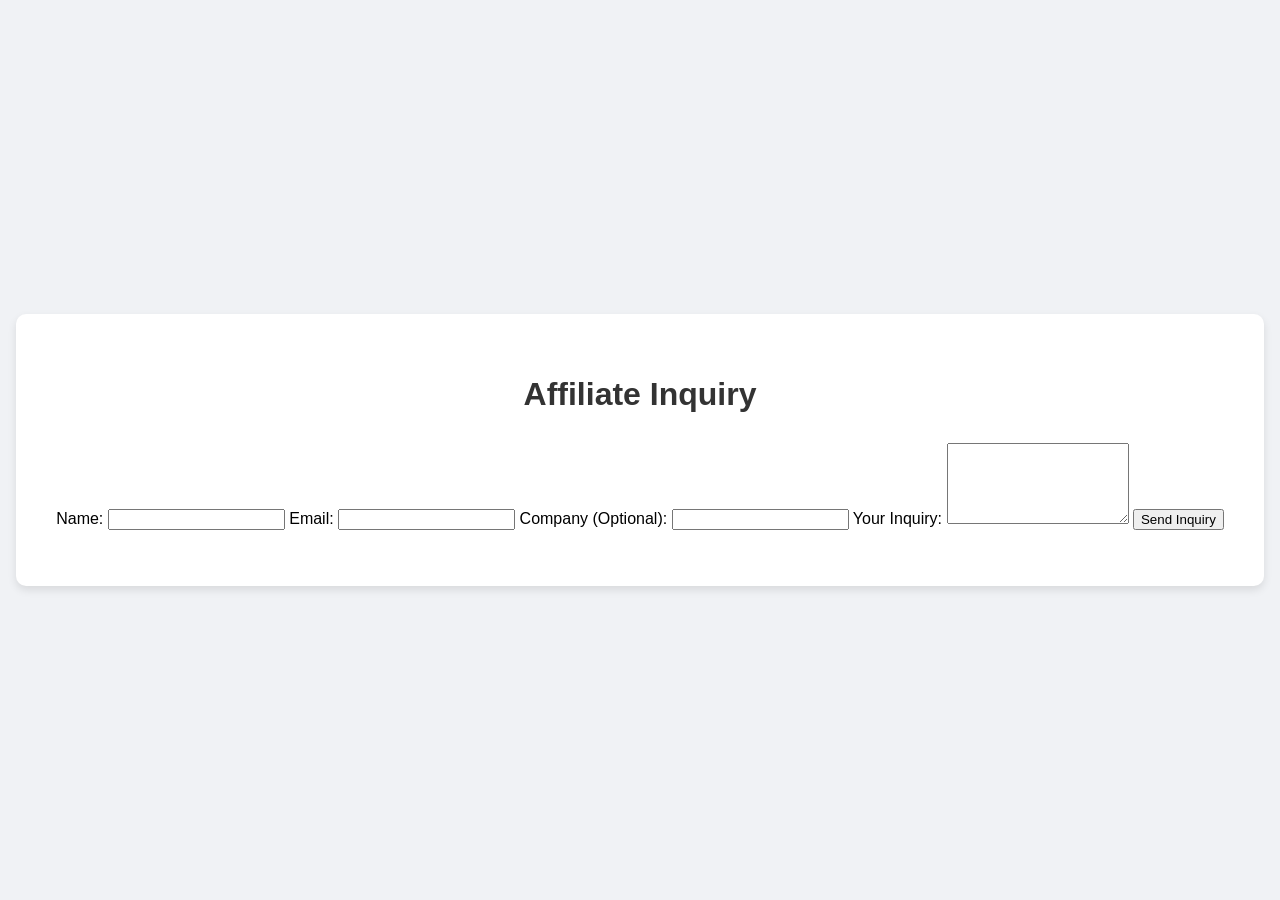
==== contact.html @ cce00f29 "Update project files" ====
<!DOCTYPE html>
<html lang="en">
<head>
    <meta charset="UTF-8">
    <meta name="viewport" content="width=device-width, initial-scale=1.0">
    <title>Affiliate Inquiry</title>
    <link rel="stylesheet" href="style.css">
</head>
<body>
    <div class="container contact-container">
        <h1>Affiliate Inquiry</h1>
        <form action="YOUR_FORMSPREE_ENDPOINT" method="POST" id="affiliate-form">
            <label for="name">Name:</label>
            <input type="text" id="name" name="name" required>

            <label for="email">Email:</label>
            <input type="email" id="email" name="email" required>

            <label for="company">Company (Optional):</label>
            <input type="text" id="company" name="company">

            <label for="inquiry">Your Inquiry:</label>
            <textarea id="inquiry" name="inquiry" rows="5" required></textarea>

            <button type="submit" class="submit-btn">Send Inquiry</button>
        </form>
        <p id="form-status"></p>
    </div>
    <script src="main.js"></script>
</body>
</html>
---- style.css ----
body {
    font-family: 'Arial', sans-serif;
    background-color: #f0f2f5;
    display: flex;
    justify-content: center;
    align-items: center;
    height: 100vh;
    margin: 0;
    transition: background-color 0.3s ease;
}

body.dark-mode {
    background-color: #2c2c2c;
    color: #e0e0e0;
}

.container {
    text-align: center;
    background-color: white;
    padding: 40px;
    border-radius: 10px;
    box-shadow: 0 4px 8px rgba(0, 0, 0, 0.1);
    transition: background-color 0.3s ease, box-shadow 0.3s ease;
}

body.dark-mode .container {
    background-color: #3a3a3a;
    box-shadow: 0 4px 8px rgba(0, 0, 0, 0.4);
}

h1 {
    color: #333;
    margin-bottom: 30px;
    transition: color 0.3s ease;
}

body.dark-mode h1 {
    color: #f0f0f0;
}

#generator-btn, #theme-toggle {
    background-color: #4CAF50;
    color: white;
    border: none;
    padding: 15px 32px;
    text-align: center;
    text-decoration: none;
    display: inline-block;
    font-size: 16px;
    margin: 4px 2px;
    cursor: pointer;
    border-radius: 8px;
    transition: background-color 0.3s;
}

#generator-btn:hover, #theme-toggle:hover {
    background-color: #45a049;
}

body.dark-mode #generator-btn,
body.dark-mode #theme-toggle {
    background-color: #6a0dad; /* Dark mode button color */
}

body.dark-mode #generator-btn:hover,
body.dark-mode #theme-toggle:hover {
    background-color: #7b29d4;
}

#numbers-display {
    margin-top: 30px;
    font-size: 24px;
    color: #333;
    display: flex;
    gap: 10px;
    justify-content: center;
    transition: color 0.3s ease;
}

body.dark-mode #numbers-display {
    color: #e0e0e0;
}

.number-circle {
    width: 50px;
    height: 50px;
    border-radius: 50%;
    background-color: #f0f2f5;
    display: flex;
    justify-content: center;
    align-items: center;
    font-weight: bold;
    box-shadow: 0 2px 4px rgba(0,0,0,0.1);
    transition: background-color 0.3s ease, box-shadow 0.3s ease, color 0.3s ease;
}

body.dark-mode .number-circle {
    background-color: #555;
    color: #eee;
    box-shadow: 0 2px 4px rgba(0,0,0,0.3);
}
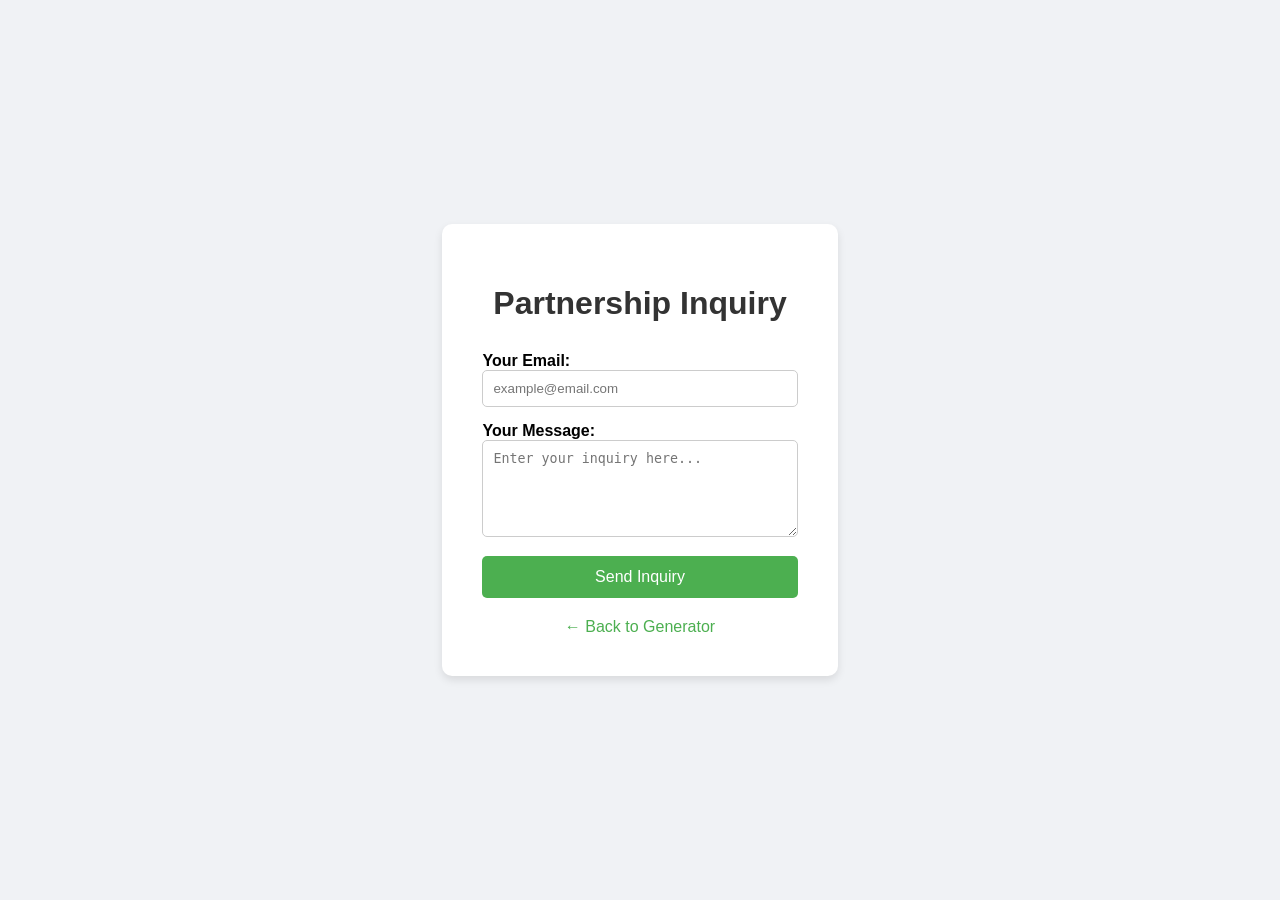
==== commit 6a467f01: "Add Formspree contact form and link" ====
--- a/contact.html
+++ b/contact.html
@@ -3,29 +3,59 @@
 <head>
     <meta charset="UTF-8">
     <meta name="viewport" content="width=device-width, initial-scale=1.0">
-    <title>Affiliate Inquiry</title>
+    <title>Contact Us - Lotto Generator</title>
     <link rel="stylesheet" href="style.css">
+    <style>
+        .contact-form {
+            display: flex;
+            flex-direction: column;
+            gap: 15px;
+            max-width: 400px;
+            margin: 0 auto;
+            text-align: left;
+        }
+        .contact-form label {
+            font-weight: bold;
+        }
+        .contact-form input, .contact-form textarea {
+            padding: 10px;
+            border: 1px solid #ccc;
+            border-radius: 5px;
+            width: 100%;
+            box-sizing: border-box;
+        }
+        .contact-form button {
+            background-color: #4CAF50;
+            color: white;
+            border: none;
+            padding: 12px;
+            border-radius: 5px;
+            cursor: pointer;
+            font-size: 16px;
+        }
+        .back-link {
+            display: block;
+            margin-top: 20px;
+            text-decoration: none;
+            color: #4CAF50;
+        }
+    </style>
 </head>
 <body>
-    <div class="container contact-container">
-        <h1>Affiliate Inquiry</h1>
-        <form action="YOUR_FORMSPREE_ENDPOINT" method="POST" id="affiliate-form">
-            <label for="name">Name:</label>
-            <input type="text" id="name" name="name" required>
-
-            <label for="email">Email:</label>
-            <input type="email" id="email" name="email" required>
-
-            <label for="company">Company (Optional):</label>
-            <input type="text" id="company" name="company">
-
-            <label for="inquiry">Your Inquiry:</label>
-            <textarea id="inquiry" name="inquiry" rows="5" required></textarea>
-
-            <button type="submit" class="submit-btn">Send Inquiry</button>
+    <div class="container">
+        <h1>Partnership Inquiry</h1>
+        <form action="https://formspree.io/f/xyzkpvrl" method="POST" class="contact-form">
+            <div>
+                <label for="email">Your Email:</label>
+                <input type="email" id="email" name="email" required placeholder="example@email.com">
+            </div>
+            <div>
+                <label for="message">Your Message:</label>
+                <textarea id="message" name="message" rows="5" required placeholder="Enter your inquiry here..."></textarea>
+            </div>
+            <button type="submit">Send Inquiry</button>
         </form>
-        <p id="form-status"></p>
+        <a href="index.html" class="back-link">← Back to Generator</a>
     </div>
-    <script src="main.js"></script>
 </body>
-</html>+</html>
--- a/style.css
+++ b/style.css
@@ -92,6 +92,18 @@
     font-weight: bold;
     box-shadow: 0 2px 4px rgba(0,0,0,0.1);
     transition: background-color 0.3s ease, box-shadow 0.3s ease, color 0.3s ease;
+    animation: floatUp 0.5s ease-out forwards;
+}
+
+@keyframes floatUp {
+    0% {
+        opacity: 0;
+        transform: translateY(20px);
+    }
+    100% {
+        opacity: 1;
+        transform: translateY(0);
+    }
 }
 
 body.dark-mode .number-circle {
